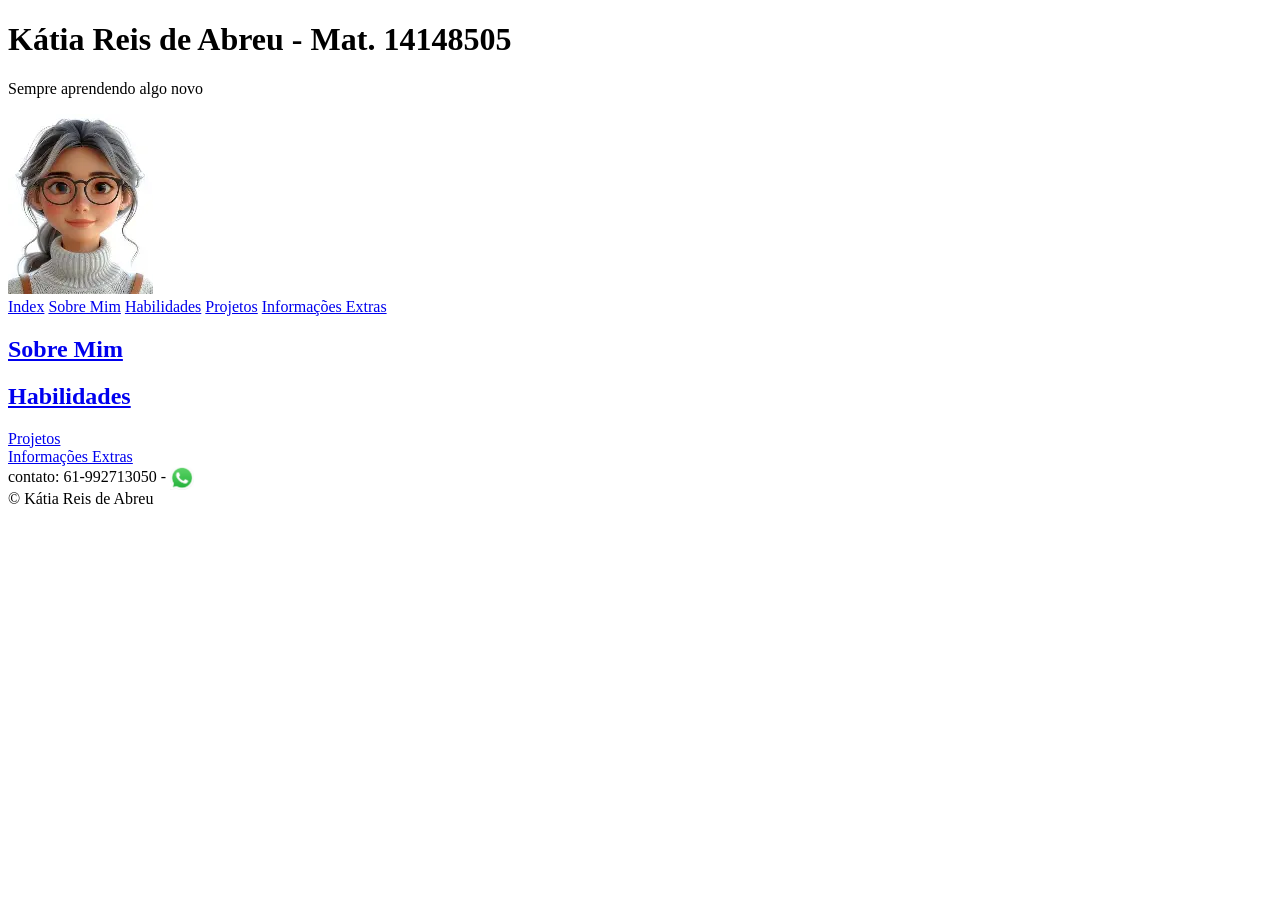
==== MAPA/index.html @ 221babd0 "Initial commit" ====
<!DOCTYPE html>
<html lang="en">
<head>
    <meta charset="UTF-8">
    <meta name="viewport" content="width=device-width, initial-scale=1.0">
    <title>Sobre Mim</title>
    <link rel="stylesheet" href="css/estilo.css">
</head>
<body>
    <header>
        <h1>Kátia Reis de Abreu - Mat. 14148505</h1>
        <P>Sempre aprendendo algo novo</P>
        <img src="ASSETS/IMAGENS/avatar1.webp" alt="Avatar1">
        <!--seu nome completo
           uma frase que te represente
           uma foto sua ou um avatar
        -->        
    </header>
    <nav>
        <a href="#index">Index</a>
        <a href="#Sobre mim">Sobre Mim</a>
        <a href="#Habilidades">Habilidades</a>
        <a href="#Projetos">Projetos</a>
        <a href="#Informações Extras">Informações Extras</a>

        <!-- links que levam para as seções da própria página-->        
    </nav>
    <main>
        <section>
            <h1 id="Sobre Mim"><a href="index.html">Sobre Mim</a></h1>
            <!--Sobre mim - fale um pouco sobre você-->
        </section>
            <section>
                <h1 id="Habilidades"><a href="index.html">Habilidades</a></h1>                               
             <!---Habilidades - liste seus conhecimentos-->
            </section>
            <section>
                <article id="Projetos"><a href="index.html">Projetos</a></article>
                <aside id="Informações Extras"><a href="index.html">Informações Extras</a></aside>
                <!-- 
                 Projetos - mostre 2 projetos (pode ser fictício),usando <article>
                 Informações extras ( <aside>) com curiosidades, hobbies ou links úteis (GitHub, Instagram, Linkedin)-->
            </section>
        </section>
    </main>
    <footer>
        contato: 61-992713050 - <img src="ASSETS/IMAGENS/whatsapp.webp" alt="ícone whatsapp" class="whatsapp"><br>
        &copy; Kátia Reis de Abreu

        <!--
        Rodapé com:
        Infomrações para contato(ex.: email)
        Direitos autorais (esx.: &copy; 2026 Seu nome)
        -->  
    </footer>
    <!--
    CSS interno (com <style></style>) ou CSS externo ( arquivo .css)
    Deixe a página organizada, bonita e bem apresentada
    A página deve funcionar bem no computador e no celular (responsiva)
    Não utilizar framework como bootstrap - apenas HTML + CSS puro
    --> 
</body>
</html>
---- MAPA/css/estilo.css ----
.whatsapp{
    width:24px;
    height:24px;
    vertical-align:middle;
    margin-right:8px;
}
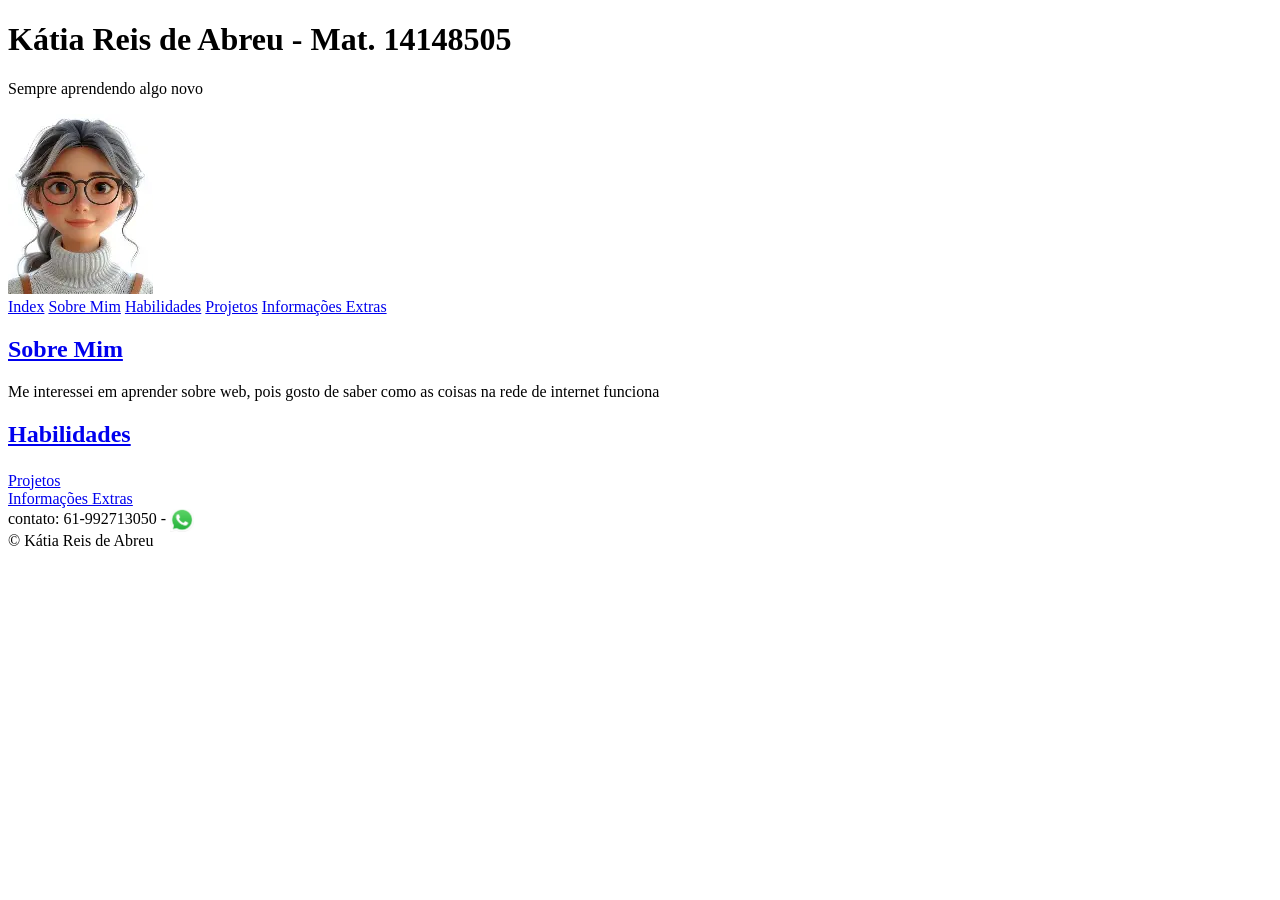
==== commit cd330e05: "commit -m "Initial commit"" ====
--- a/MAPA/index.html
+++ b/MAPA/index.html
@@ -28,10 +28,12 @@
     <main>
         <section>
             <h1 id="Sobre Mim"><a href="index.html">Sobre Mim</a></h1>
+            <p>Me interessei em aprender sobre web, pois gosto de saber como as coisas na rede de internet funciona</p>
             <!--Sobre mim - fale um pouco sobre você-->
         </section>
             <section>
-                <h1 id="Habilidades"><a href="index.html">Habilidades</a></h1>                               
+            <h1 id="Habilidades"><a href="index.html">Habilidades</a><h1>
+            <p></p>                               
              <!---Habilidades - liste seus conhecimentos-->
             </section>
             <section>
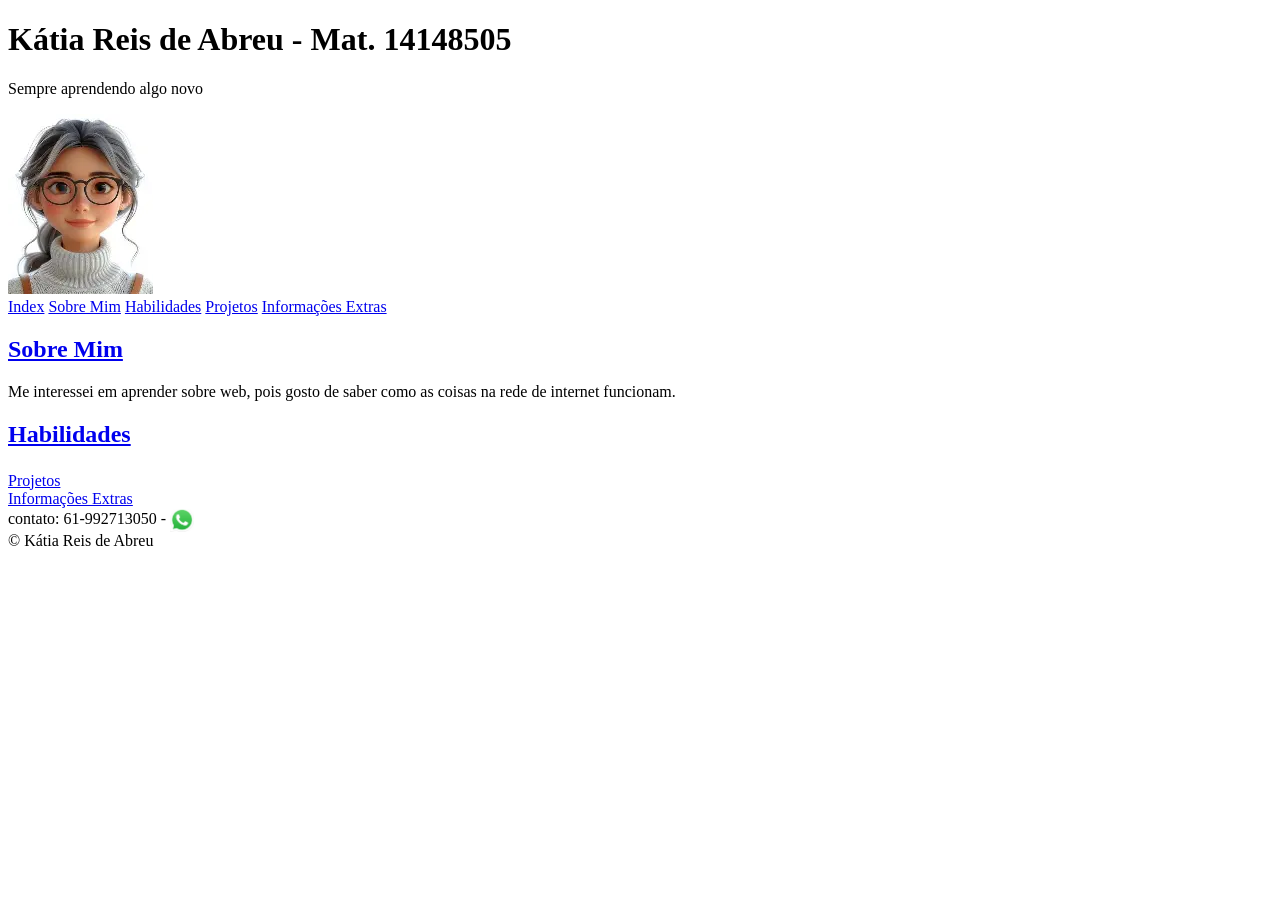
==== commit acdc786a: "commit -m "Initial commit"" ====
--- a/MAPA/index.html
+++ b/MAPA/index.html
@@ -28,7 +28,7 @@
     <main>
         <section>
             <h1 id="Sobre Mim"><a href="index.html">Sobre Mim</a></h1>
-            <p>Me interessei em aprender sobre web, pois gosto de saber como as coisas na rede de internet funciona</p>
+            <p>Me interessei em aprender sobre web, pois gosto de saber como as coisas na rede de internet funcionam.</p>
             <!--Sobre mim - fale um pouco sobre você-->
         </section>
             <section>
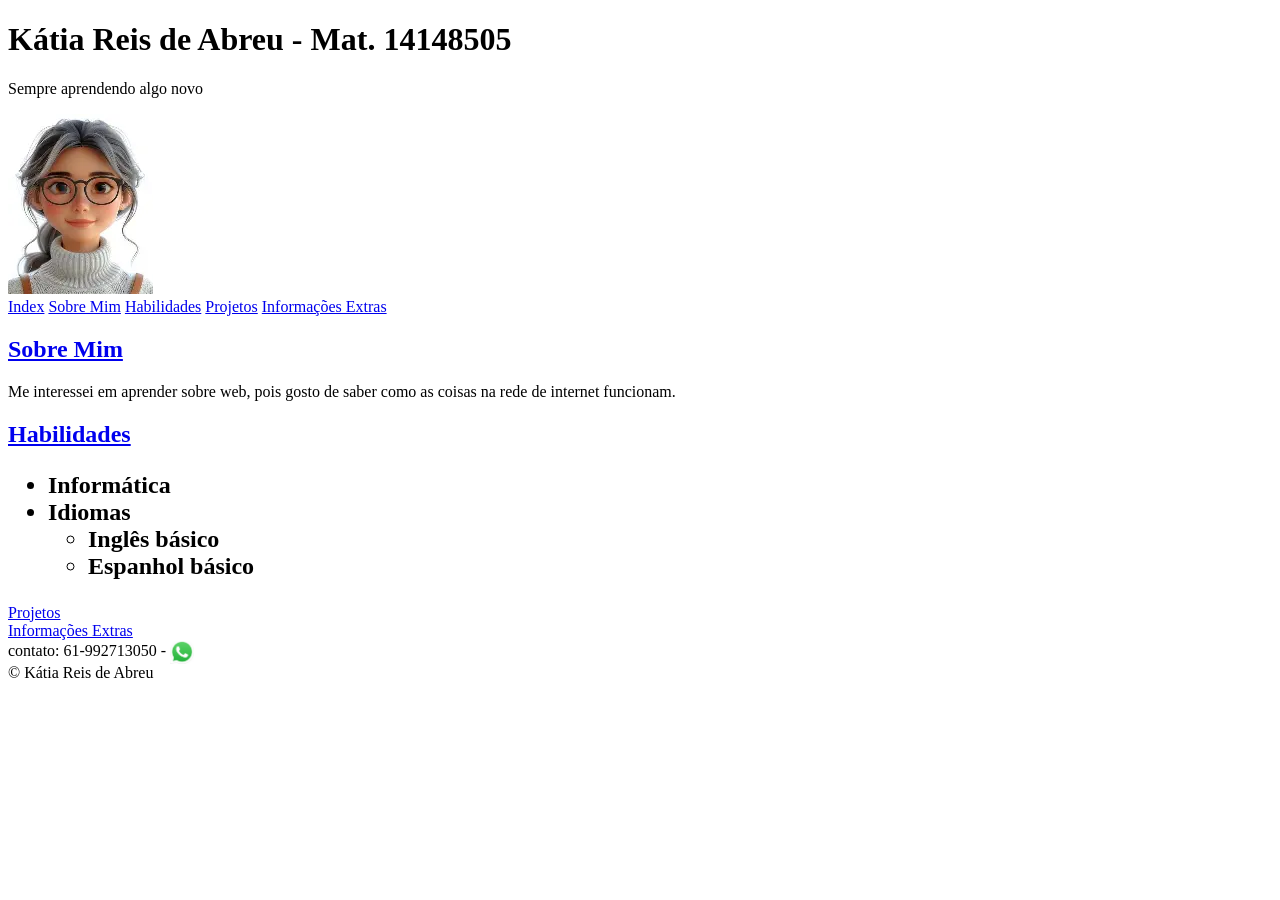
==== commit 9769ed4c: "commit -m "initial Commit"" ====
--- a/MAPA/index.html
+++ b/MAPA/index.html
@@ -33,7 +33,14 @@
         </section>
             <section>
             <h1 id="Habilidades"><a href="index.html">Habilidades</a><h1>
-            <p></p>                               
+            <ul>
+                <li>Informática</li>
+                <li>Idiomas</li>
+                <ul>
+                    <li>Inglês básico</li>
+                    <li>Espanhol básico</li>
+                </ul>
+            </ul>                              
              <!---Habilidades - liste seus conhecimentos-->
             </section>
             <section>
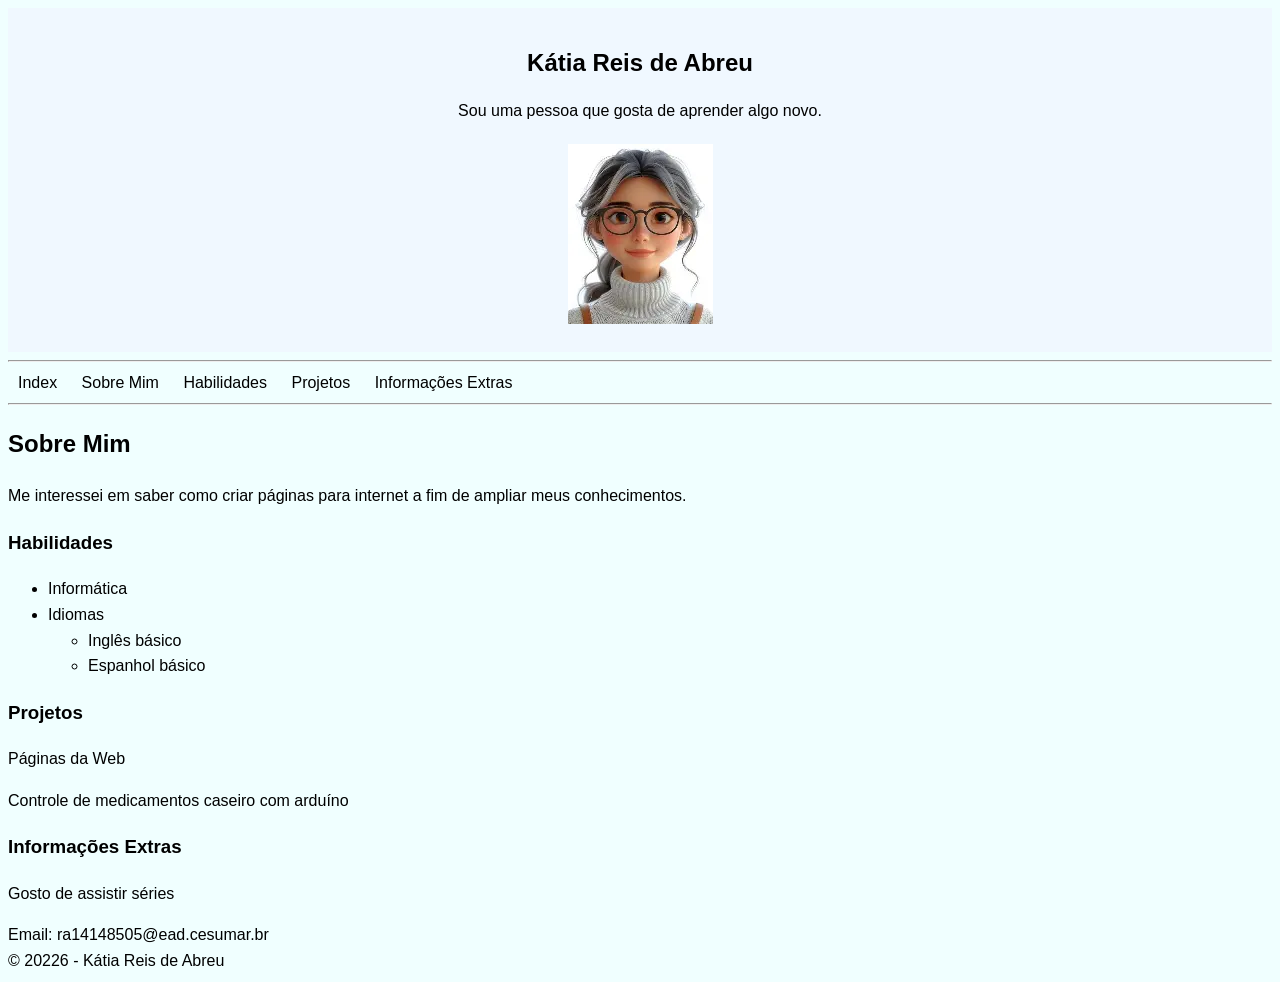
==== commit 054289c1: "commit -m "initial Commit"" ====
--- a/MAPA/index.html
+++ b/MAPA/index.html
@@ -1,72 +1,59 @@
 <!DOCTYPE html>
-<html lang="en">
+<html lang="pt-BR">
 <head>
     <meta charset="UTF-8">
     <meta name="viewport" content="width=device-width, initial-scale=1.0">
-    <title>Sobre Mim</title>
+    <title>Minha página</title>
     <link rel="stylesheet" href="css/estilo.css">
 </head>
 <body>
-    <header>
-        <h1>Kátia Reis de Abreu - Mat. 14148505</h1>
-        <P>Sempre aprendendo algo novo</P>
-        <img src="ASSETS/IMAGENS/avatar1.webp" alt="Avatar1">
-        <!--seu nome completo
-           uma frase que te represente
-           uma foto sua ou um avatar
-        -->        
+    <header class="cabecalho">
+        <h1>Kátia Reis de Abreu</h1>
+        <p>Sou uma pessoa que gosta de aprender algo novo.</p>
+        <img src="ASSETS/IMAGENS/avatar1.webp" alt="minha imagem">
     </header>
-    <nav>
-        <a href="#index">Index</a>
-        <a href="#Sobre mim">Sobre Mim</a>
-        <a href="#Habilidades">Habilidades</a>
-        <a href="#Projetos">Projetos</a>
-        <a href="#Informações Extras">Informações Extras</a>
-
-        <!-- links que levam para as seções da própria página-->        
+    <hr>
+    <nav class="menu">
+            <a href="#index">Index</a>
+            <a href="#sobre mim">Sobre Mim</a>
+            <a href="#habilidades">Habilidades</a>
+            <a href="#projetos">Projetos</a>
+            <a href="#informacoes extras">Informações Extras</a>
+        </ul>
     </nav>
-    <main>
-        <section>
-            <h1 id="Sobre Mim"><a href="index.html">Sobre Mim</a></h1>
-            <p>Me interessei em aprender sobre web, pois gosto de saber como as coisas na rede de internet funcionam.</p>
-            <!--Sobre mim - fale um pouco sobre você-->
-        </section>
-            <section>
-            <h1 id="Habilidades"><a href="index.html">Habilidades</a><h1>
+    <hr>
+    <section class="sobremim">
+        <h2>Sobre Mim</h2>
+        <p>Me interessei em saber como criar páginas para internet a fim de ampliar meus conhecimentos.</p>
+    </section>
+    <section class="habilidades">
+        <h3>Habilidades</h3>
+        <ul>
+            <li>Informática</li>
+            <li>Idiomas</li>
             <ul>
-                <li>Informática</li>
-                <li>Idiomas</li>
-                <ul>
-                    <li>Inglês básico</li>
-                    <li>Espanhol básico</li>
-                </ul>
-            </ul>                              
-             <!---Habilidades - liste seus conhecimentos-->
-            </section>
-            <section>
-                <article id="Projetos"><a href="index.html">Projetos</a></article>
-                <aside id="Informações Extras"><a href="index.html">Informações Extras</a></aside>
-                <!-- 
-                 Projetos - mostre 2 projetos (pode ser fictício),usando <article>
-                 Informações extras ( <aside>) com curiosidades, hobbies ou links úteis (GitHub, Instagram, Linkedin)-->
-            </section>
-        </section>
-    </main>
-    <footer>
-        contato: 61-992713050 - <img src="ASSETS/IMAGENS/whatsapp.webp" alt="ícone whatsapp" class="whatsapp"><br>
-        &copy; Kátia Reis de Abreu
-
-        <!--
-        Rodapé com:
-        Infomrações para contato(ex.: email)
-        Direitos autorais (esx.: &copy; 2026 Seu nome)
-        -->  
+                <li>Inglês básico</li>
+                <li>Espanhol básico</li>
+            </ul>
+        </ul>
+    </section>
+    <section class="projetos">
+        <h3>Projetos</h3>
+        <article>
+            <p>Páginas da Web</p>            
+        </article>
+        <article>
+            <p>Controle de medicamentos caseiro com arduíno</p>
+        </article>
+    </section>
+    <aside class="informacoes">
+        <h3>Informações Extras</h3>
+        <p>Gosto de assistir séries</p>
+        <p></p>
+    </aside>
+    <footer class="rodape">
+        Email: ra14148505@ead.cesumar.br <br>
+        &copy; 20226 - Kátia Reis de Abreu
     </footer>
-    <!--
-    CSS interno (com <style></style>) ou CSS externo ( arquivo .css)
-    Deixe a página organizada, bonita e bem apresentada
-    A página deve funcionar bem no computador e no celular (responsiva)
-    Não utilizar framework como bootstrap - apenas HTML + CSS puro
-    --> 
 </body>
 </html>
--- a/MAPA/css/estilo.css
+++ b/MAPA/css/estilo.css
@@ -1,7 +1,25 @@
-
-.whatsapp{
-    width:24px;
-    height:24px;
-    vertical-align:middle;
-    margin-right:8px;
+body{
+    font-family: 'Lucida Sans', 'Lucida Sans Regular', 'Lucida Grande', 'Lucida Sans Unicode', Geneva, Verdana, sans-serif;
+    background-color: azure;
+    color: black;
+    line-height:1.6;
+}
+.cabecalho{
+    background-color: aliceblue;
+    color:black;
+    padding: 20px 5%;
+    text-align: center;
+}
+.cabecalho h1{
+    font-size:24px;
+    margin-bottom:10px;
+}
+.cabecalho p{
+    margin-bottom:20px;
+}
+.menu a{
+    color:black;
+    text-decoration: none;
+    margin: 0 10px;
+    font-weight: lighter;
 }
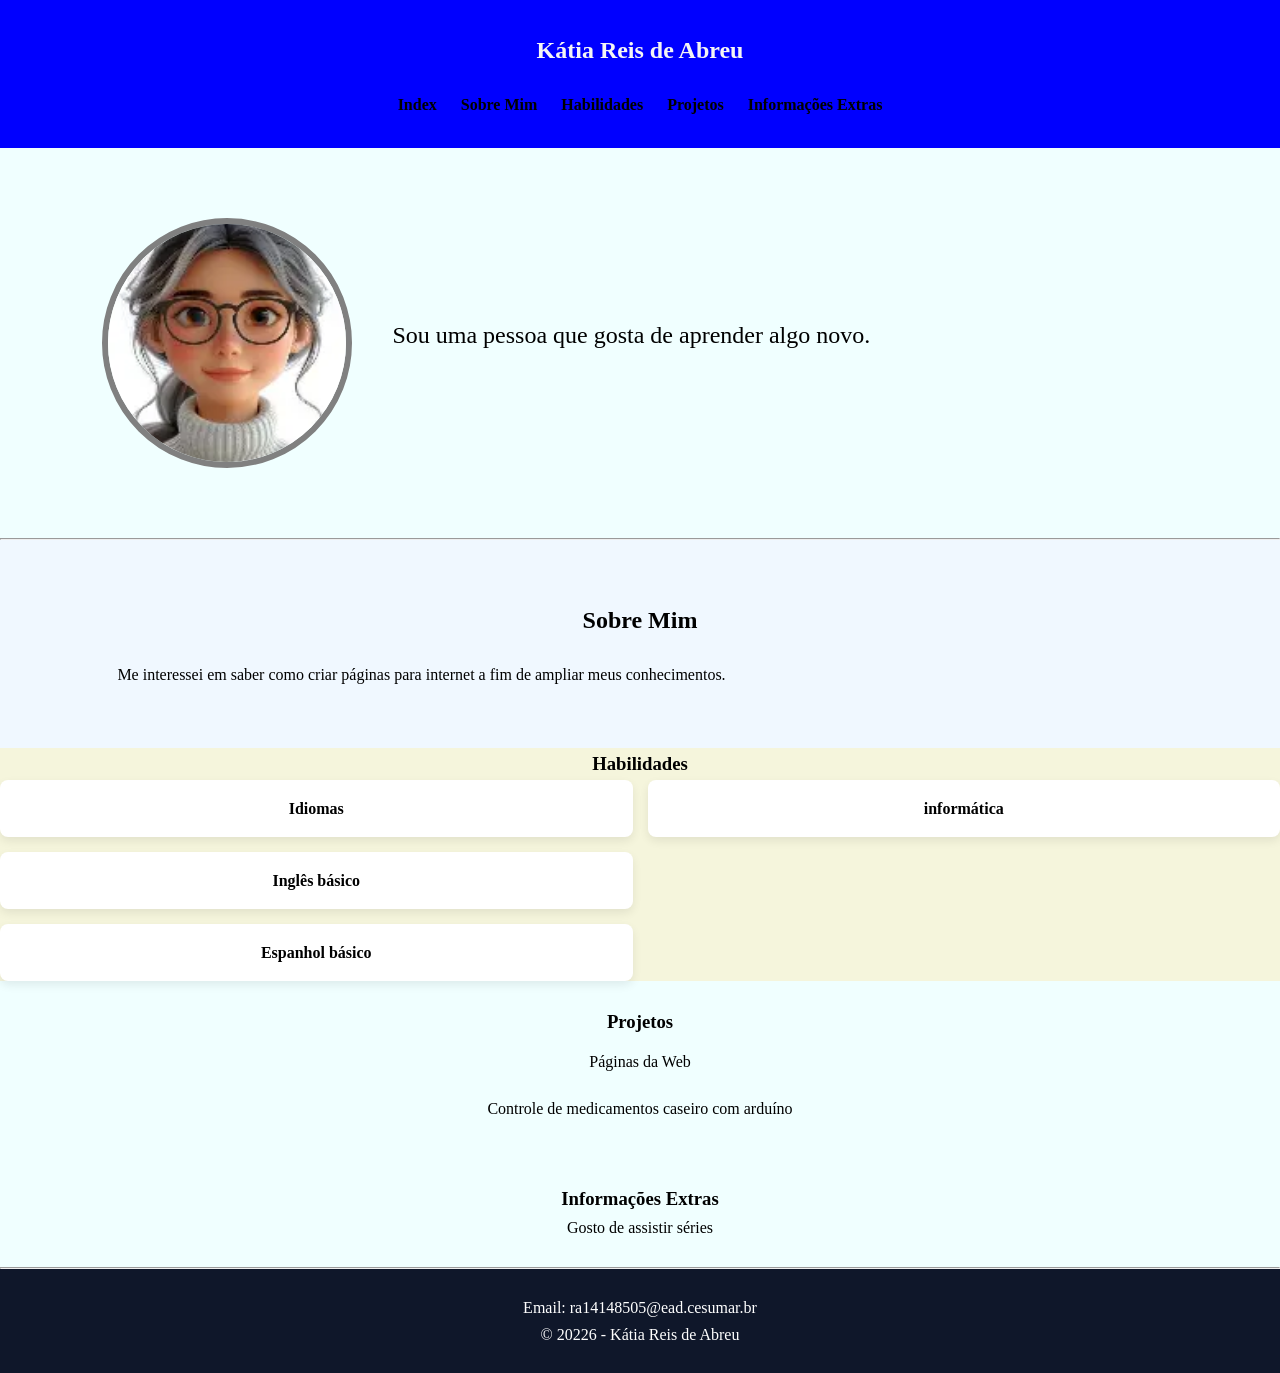
==== commit 881076ba: "commit -m "Initial Commit"" ====
--- a/MAPA/index.html
+++ b/MAPA/index.html
@@ -9,40 +9,43 @@
 <body>
     <header class="cabecalho">
         <h1>Kátia Reis de Abreu</h1>
-        <p>Sou uma pessoa que gosta de aprender algo novo.</p>
-        <img src="ASSETS/IMAGENS/avatar1.webp" alt="minha imagem">
-    </header>
-    <hr>
     <nav class="menu">
             <a href="#index">Index</a>
             <a href="#sobre mim">Sobre Mim</a>
             <a href="#habilidades">Habilidades</a>
             <a href="#projetos">Projetos</a>
             <a href="#informacoes extras">Informações Extras</a>
-        </ul>
     </nav>
+    </header>
+    <main>
+    <section id="comeco" class="perfil">
+       <img class="foto" src="ASSETS/IMAGENS/avatar1.webp" alt="minha imagem">
+    <div>
+       <p>Sou uma pessoa que gosta de aprender algo novo.</p>     
+    </div> 
+    </section>
     <hr>
-    <section class="sobremim">
+    <section id="sobre" class="secao">
         <h2>Sobre Mim</h2>
         <p>Me interessei em saber como criar páginas para internet a fim de ampliar meus conhecimentos.</p>
     </section>
-    <section class="habilidades">
+    <section id="habilidades" class="curso">
         <h3>Habilidades</h3>
-        <ul>
-            <li>Informática</li>
-            <li>Idiomas</li>
-            <ul>
+        <ul class="lista1">
+            <li>Idiomas</li>        
+            <li>informática</li>     
+            <ul class="lista2">
                 <li>Inglês básico</li>
                 <li>Espanhol básico</li>
             </ul>
         </ul>
     </section>
-    <section class="projetos">
+    <section id="qualificacao" class="projetos">
         <h3>Projetos</h3>
-        <article>
+        <article class="card">
             <p>Páginas da Web</p>            
         </article>
-        <article>
+        <article class="card">
             <p>Controle de medicamentos caseiro com arduíno</p>
         </article>
     </section>
@@ -51,6 +54,8 @@
         <p>Gosto de assistir séries</p>
         <p></p>
     </aside>
+    </main>   
+    <hr>
     <footer class="rodape">
         Email: ra14148505@ead.cesumar.br <br>
         &copy; 20226 - Kátia Reis de Abreu
--- a/MAPA/css/estilo.css
+++ b/MAPA/css/estilo.css
@@ -1,25 +1,108 @@
+*{
+    margin:0;
+    padding:0;
+    box-sizing:border-box;
+}
 body{
-    font-family: 'Lucida Sans', 'Lucida Sans Regular', 'Lucida Grande', 'Lucida Sans Unicode', Geneva, Verdana, sans-serif;
-    background-color: azure;
-    color: black;
-    line-height:1.6;
+    font-family: Cambria, Cochin, Georgia, Times, 'Times New Roman', serif;
+    background-color:azure;
+    color:black;
+    line-height:1.7;
 }
 .cabecalho{
-    background-color: aliceblue;
-    color:black;
-    padding: 20px 5%;
-    text-align: center;
+    background-color:blue;
+    color:whitesmoke;
+    padding:30px 8%;
+    text-align:center;
 }
 .cabecalho h1{
     font-size:24px;
-    margin-bottom:10px;
-}
-.cabecalho p{
     margin-bottom:20px;
 }
 .menu a{
     color:black;
-    text-decoration: none;
-    margin: 0 10px;
-    font-weight: lighter;
-}+    text-decoration:none;
+    margin:0 10px;
+    font-weight:bolder;
+}
+.menu a:hover{
+    color:blue;
+}
+.perfil{
+    display:flex;
+    align-items:center;
+    gap:40px;
+    padding:70px 8%;
+    background-color:azure;
+}
+.foto{
+    width:250px;
+    height:250px;
+    border-radius:50%;
+    object-fit:cover;
+    border:6px solid grey;
+}
+.perfil p{
+    font-size:24px;
+    margin-bottom:15px;
+}
+.secao{
+    padding:60px 8%;
+    background-color: aliceblue;
+}
+.secao h2{
+    text-align:center;
+    color:black;
+    font-size:24px;
+    margin-bottom:20px;
+}
+.secao p{
+    max-width:900px;
+    margin:auto 15px auto;
+}
+.curso{
+    background-color: beige;
+    text-align:center;
+}
+.lista1{
+    display:grid;
+    grid-template-columns:repeat(2, 1fr);
+    gap:15px;
+    list-style:none;
+}
+.lista2{
+    display:grid;
+    grid-template-columns: repeat(1, 1fr);
+    gap:15px;
+    list-style:none;
+    text-align:right;
+}
+.lista1 li{
+    background-color:white;
+    padding:15px;  
+    border-radius:8px;
+    text-align:center;
+    font-weight:bolder;
+    box-shadow: 0 4px 10px rgba(0,0,0,0.08);
+}
+.projetos{
+    background-color:azure;
+    padding:25px;
+    text-align:center;
+}
+.card{
+    background-color:azure;
+    padding:10px;
+    text-align:center;
+}
+.informacoes{
+    background-color:azure;
+    padding:25px;
+    text-align:center;
+}
+.rodape {
+    background-color: #0f172a;
+    color: white;
+    text-align: center;
+    padding: 25px;
+}
